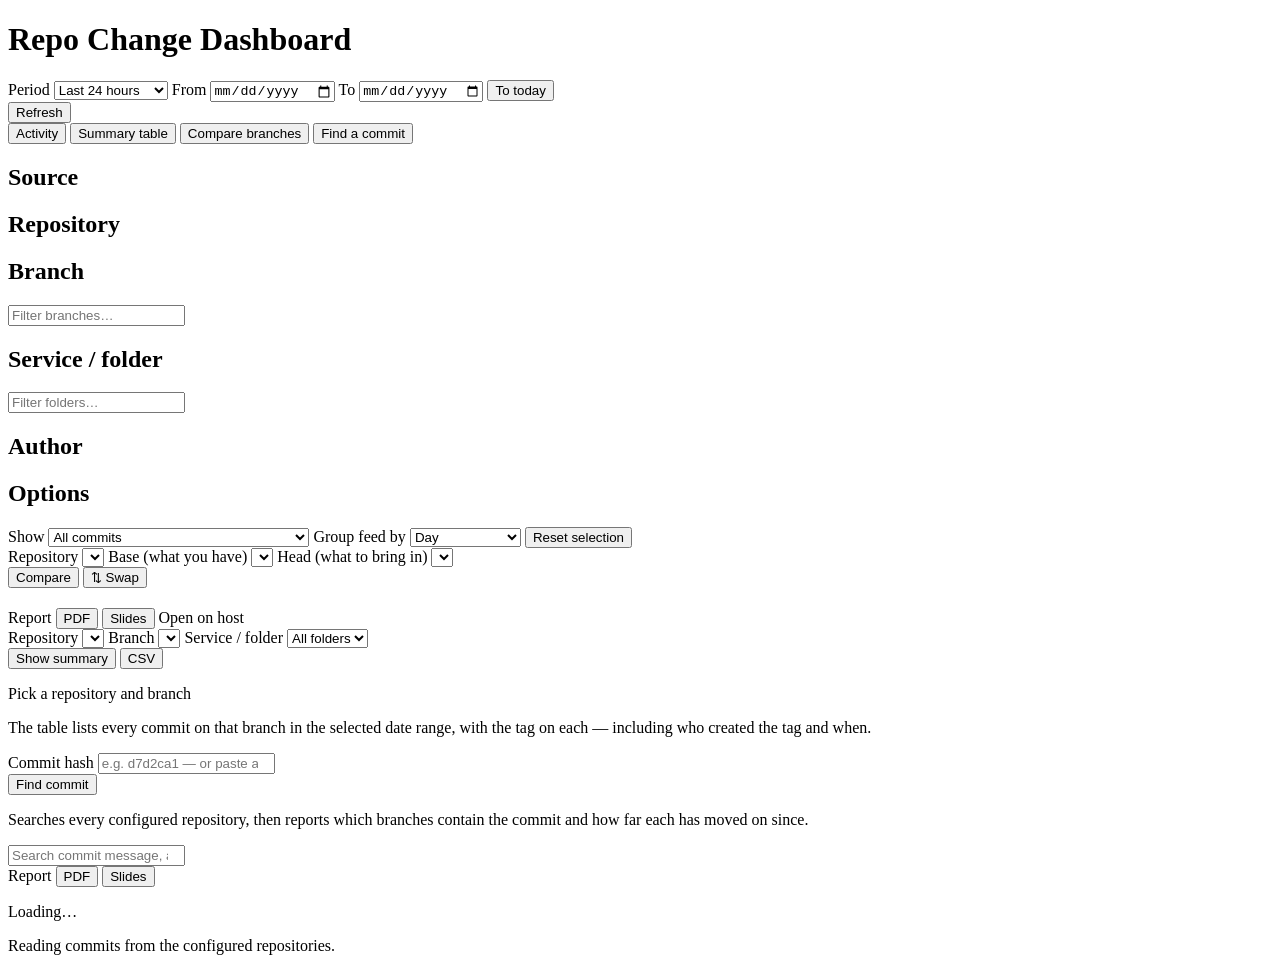
==== app/static/index.html @ 659b1095 "Commit hash and tag changes" ====
<!doctype html>
<html lang="en">
<head>
  <meta charset="utf-8" />
  <meta name="viewport" content="width=device-width, initial-scale=1" />
  <!-- Declared before the stylesheet loads so a dark-themed OS cannot flash a
       dark canvas or paint native controls dark on first render. -->
  <meta name="color-scheme" content="light" />
  <title>Repo Change Dashboard</title>
  <link rel="stylesheet" href="/static/styles.css" />
</head>
<body>
  <header class="topbar" id="topbar">
    <div class="brand">
      <span class="dot"></span>
      <h1>Repo Change Dashboard</h1>
    </div>
    <div class="topbar-controls">
      <div class="daterange" role="group" aria-label="Date range">
        <label class="field">
          <span>Period</span>
          <select id="preset">
            <option value="1">Last 24 hours</option>
            <option value="7">Last 7 days</option>
            <option value="14">Last 14 days</option>
            <option value="30">Last 30 days</option>
            <option value="90">Last 90 days</option>
            <option value="365">Last 12 months</option>
            <option value="mtd">This month</option>
            <option value="custom">Custom…</option>
          </select>
        </label>
        <label class="field">
          <span>From</span>
          <input type="date" id="date-from" aria-label="Commits on or after this date" />
        </label>
        <label class="field">
          <span>To</span>
          <input type="date" id="date-to" placeholder="today" aria-label="Commits up to and including this date" />
        </label>
        <button id="date-clear" class="btn tiny" title="Clear the end date to run through to today">To&nbsp;today</button>
      </div>
      <button id="refresh" class="btn primary">Refresh</button>
      <span id="rate" class="rate" title="GitHub API requests remaining this hour"></span>
    </div>
  </header>

  <nav class="tabs" role="tablist" aria-label="Views">
    <button class="tab is-active" id="tab-activity" data-tab="activity" role="tab" aria-selected="true">Activity</button>
    <button class="tab" id="tab-summary" data-tab="summary" role="tab" aria-selected="false">Summary table</button>
    <button class="tab" id="tab-compare" data-tab="compare" role="tab" aria-selected="false">Compare branches</button>
    <button class="tab" id="tab-lookup" data-tab="lookup" role="tab" aria-selected="false">Find a commit</button>
  </nav>

  <div id="banner" class="banner hidden"></div>

  <main class="layout" id="layout">
    <aside class="sidebar" id="sidebar">
      <section class="panel" id="provider-panel">
        <h2>Source</h2>
        <div id="provider-filters" class="optlist" role="listbox" aria-label="Source"></div>
      </section>

      <section class="panel">
        <h2>Repository</h2>
        <div id="repo-filters" class="optlist scroll" role="listbox" aria-label="Repository"></div>
      </section>

      <section class="panel">
        <h2>Branch</h2>
        <p id="branch-scope" class="scope-note"></p>
        <input id="branch-search" class="input" type="search" placeholder="Filter branches…" />
        <div id="branch-filters" class="optlist scroll" role="listbox" aria-label="Branch"></div>
      </section>

      <section class="panel" id="folder-panel">
        <h2>Service / folder</h2>
        <p id="folder-scope" class="scope-note"></p>
        <input id="folder-search" class="input" type="search" placeholder="Filter folders…" />
        <div id="folder-filters" class="optlist scroll" role="listbox" aria-label="Service or folder"></div>
      </section>

      <section class="panel">
        <h2>Author</h2>
        <div id="author-filters" class="optlist scroll" role="listbox" aria-label="Author"></div>
      </section>

      <section class="panel">
        <h2>Options</h2>
        <label class="field block">
          <span>Show</span>
          <select id="scope-commits">
            <option value="all">All commits</option>
            <option value="off-default">Only commits not on the default branch</option>
            <option value="reverts">Only reverts</option>
            <option value="churn">Only rapid re-touches (same folder, 24h)</option>
          </select>
        </label>
        <label class="field block">
          <span>Group feed by</span>
          <select id="group-by">
            <option value="day">Day</option>
            <option value="repo">Repository</option>
            <option value="folder">Service / folder</option>
          </select>
        </label>
        <button id="reset" class="btn ghost">Reset selection</button>
      </section>
    </aside>

    <section class="content">
      <!-- ============ Compare branches ============ -->
      <div id="panel-compare" class="tab-panel hidden">
        <section class="picker-bar">
          <label class="field block">
            <span>Repository</span>
            <select id="compare-repo"></select>
          </label>
          <label class="field block">
            <span>Base (what you have)</span>
            <select id="compare-base"></select>
          </label>
          <label class="field block">
            <span>Head (what to bring in)</span>
            <select id="compare-head"></select>
          </label>
          <div class="picker-actions">
            <button id="compare-run" class="btn primary">Compare</button>
            <button id="compare-swap" class="btn tiny" title="Swap base and head">⇅ Swap</button>
          </div>
        </section>
        <p id="compare-scope" class="scope-line"></p>

        <div id="compare-view" class="compare-view hidden">
          <div class="compare-head">
            <div class="compare-title">
              <h2 id="compare-heading"></h2>
              <p id="compare-sub" class="muted"></p>
            </div>
            <div class="compare-actions">
              <span id="compare-status" class="status-badge"></span>
              <span class="export-label">Report</span>
              <button id="compare-export-pdf" class="btn tiny" title="Download a PDF of this comparison">PDF</button>
              <button id="compare-export-pptx" class="btn tiny" title="Download PowerPoint slides of this comparison">Slides</button>
              <a id="compare-link" class="btn tiny" target="_blank" rel="noopener">Open on host</a>
            </div>
          </div>
          <div id="compare-stats" class="stats"></div>
          <div id="compare-body"></div>
        </div>
      </div>

      <!-- ============ Summary table ============ -->
      <div id="panel-summary" class="tab-panel hidden">
        <section class="picker-bar">
          <label class="field block">
            <span>Repository</span>
            <select id="sum-repo"></select>
          </label>
          <label class="field block">
            <span>Branch</span>
            <select id="sum-branch"></select>
          </label>
          <label class="field block">
            <span>Service / folder</span>
            <select id="sum-folder"><option value="">All folders</option></select>
          </label>
          <div class="picker-actions">
            <button id="sum-run" class="btn primary">Show summary</button>
            <button id="sum-csv" class="btn tiny" title="Download these rows as CSV">CSV</button>
          </div>
        </section>
        <p id="sum-scope" class="scope-line"></p>
        <div id="sum-body">
          <div class="state">
            <p class="state-title">Pick a repository and branch</p>
            <p class="state-hint">The table lists every commit on that branch in the selected date range, with the tag on each — including who created the tag and when.</p>
          </div>
        </div>
      </div>

      <!-- ============ Find a commit ============ -->
      <div id="panel-lookup" class="tab-panel hidden">
        <section class="picker-bar lookup-bar">
          <label class="field block grow">
            <span>Commit hash</span>
            <input id="lk-sha" class="input" type="search" spellcheck="false"
                   placeholder="e.g. d7d2ca1 — or paste a commit URL" />
          </label>
          <div class="picker-actions">
            <button id="lk-run" class="btn primary">Find commit</button>
          </div>
        </section>
        <p class="scope-line">Searches every configured repository, then reports which branches contain the commit and how far each has moved on since.</p>
        <div id="lk-body"></div>
      </div>

      <!-- ============ Activity feed ============ -->
      <div id="panel-activity" class="tab-panel">
      <div id="stats" class="stats"></div>
      <div class="feed-head">
        <input id="search" class="input grow" type="search" placeholder="Search commit message, author, or SHA…" />
        <span id="result-count" class="muted"></span>
        <div class="export" role="group" aria-label="Export report">
          <span class="export-label">Report</span>
          <button id="export-pdf" class="btn tiny" title="Download a PDF of exactly what is on screen">PDF</button>
          <button id="export-pptx" class="btn tiny" title="Download PowerPoint slides of exactly what is on screen">Slides</button>
        </div>
      </div>
      <p id="scope-line" class="scope-line"></p>
      <section id="tip-card" class="tip-card hidden" aria-label="Latest commit for the current selection"></section>
      <div id="feed" class="feed">
        <div class="state"><p class="state-title">Loading…</p><p class="state-hint">Reading commits from the configured repositories.</p></div>
      </div>
      </div>
    </section>
  </main>

  <script src="/static/app.js"></script>
</body>
</html>
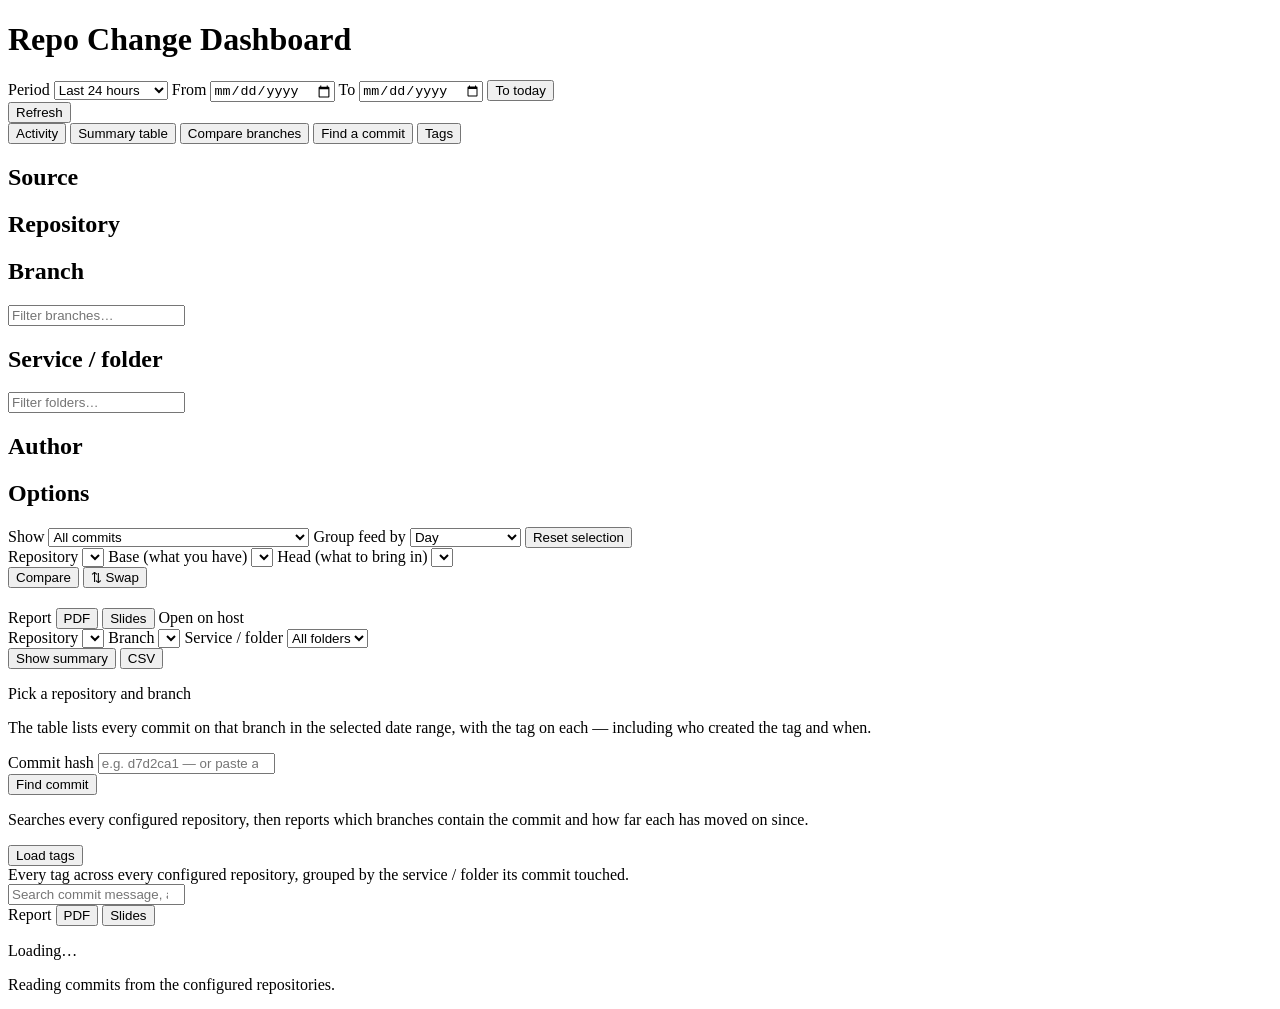
==== commit 603617f0: "tag creation added with bug fixes" ====
--- a/app/static/index.html
+++ b/app/static/index.html
@@ -50,6 +50,7 @@
     <button class="tab" id="tab-summary" data-tab="summary" role="tab" aria-selected="false">Summary table</button>
     <button class="tab" id="tab-compare" data-tab="compare" role="tab" aria-selected="false">Compare branches</button>
     <button class="tab" id="tab-lookup" data-tab="lookup" role="tab" aria-selected="false">Find a commit</button>
+    <button class="tab" id="tab-tags" data-tab="tags" role="tab" aria-selected="false">Tags</button>
   </nav>
 
   <div id="banner" class="banner hidden"></div>
@@ -171,6 +172,7 @@
           </div>
         </section>
         <p id="sum-scope" class="scope-line"></p>
+        <section id="staged-strip" class="staged-strip hidden" aria-label="Tags staged locally"></section>
         <div id="sum-body">
           <div class="state">
             <p class="state-title">Pick a repository and branch</p>
@@ -193,6 +195,17 @@
         </section>
         <p class="scope-line">Searches every configured repository, then reports which branches contain the commit and how far each has moved on since.</p>
         <div id="lk-body"></div>
+      </div>
+
+      <!-- ============ Tags ============ -->
+      <div id="panel-tags" class="tab-panel hidden">
+        <section class="picker-bar">
+          <div class="picker-actions">
+            <button id="tags-refresh" class="btn primary">Load tags</button>
+          </div>
+          <p class="scope-line" style="margin:0">Every tag across every configured repository, grouped by the service / folder its commit touched.</p>
+        </section>
+        <div id="tags-body"></div>
       </div>
 
       <!-- ============ Activity feed ============ -->
@@ -216,6 +229,53 @@
     </section>
   </main>
 
+  <dialog id="tag-dialog" class="dialog" aria-labelledby="tag-dialog-title">
+    <form method="dialog" id="tag-form">
+      <h2 id="tag-dialog-title">Create a tag</h2>
+
+      <div id="tag-target" class="dialog-target"></div>
+
+      <div id="tag-step-input">
+        <label class="field block">
+          <span>Tag name</span>
+          <input id="tag-name" class="input" type="text" spellcheck="false" placeholder="v1.2.0" required />
+        </label>
+        <label class="field block">
+          <span>Comment</span>
+          <textarea id="tag-message" class="input" rows="3" placeholder="What this tag marks"></textarea>
+        </label>
+        <p class="dialog-note">The tag is created <strong>on this machine only</strong>. Nothing reaches the remote until you press Push afterwards.</p>
+        <p id="tag-error" class="dialog-error hidden"></p>
+        <div class="dialog-actions">
+          <button type="button" id="tag-cancel" class="btn">Cancel</button>
+          <button type="button" id="tag-review" class="btn primary">Review</button>
+        </div>
+      </div>
+
+      <div id="tag-step-confirm" class="hidden">
+        <div id="tag-summary" class="dialog-confirm"></div>
+        <p id="tag-error-2" class="dialog-error hidden"></p>
+        <div class="dialog-actions">
+          <button type="button" id="tag-back" class="btn">Back</button>
+          <button type="button" id="tag-create" class="btn primary">Create locally</button>
+        </div>
+      </div>
+    </form>
+  </dialog>
+
+  <dialog id="push-dialog" class="dialog" aria-labelledby="push-dialog-title">
+    <form method="dialog">
+      <h2 id="push-dialog-title">Push this tag to the remote?</h2>
+      <div id="push-summary" class="dialog-confirm"></div>
+      <p class="dialog-note warn">This writes to the remote repository. Removing it again means deleting the tag on the host.</p>
+      <p id="push-error" class="dialog-error hidden"></p>
+      <div class="dialog-actions">
+        <button type="button" id="push-cancel" class="btn">Cancel</button>
+        <button type="button" id="push-confirm" class="btn primary">Push tag</button>
+      </div>
+    </form>
+  </dialog>
+
   <script src="/static/app.js"></script>
 </body>
 </html>
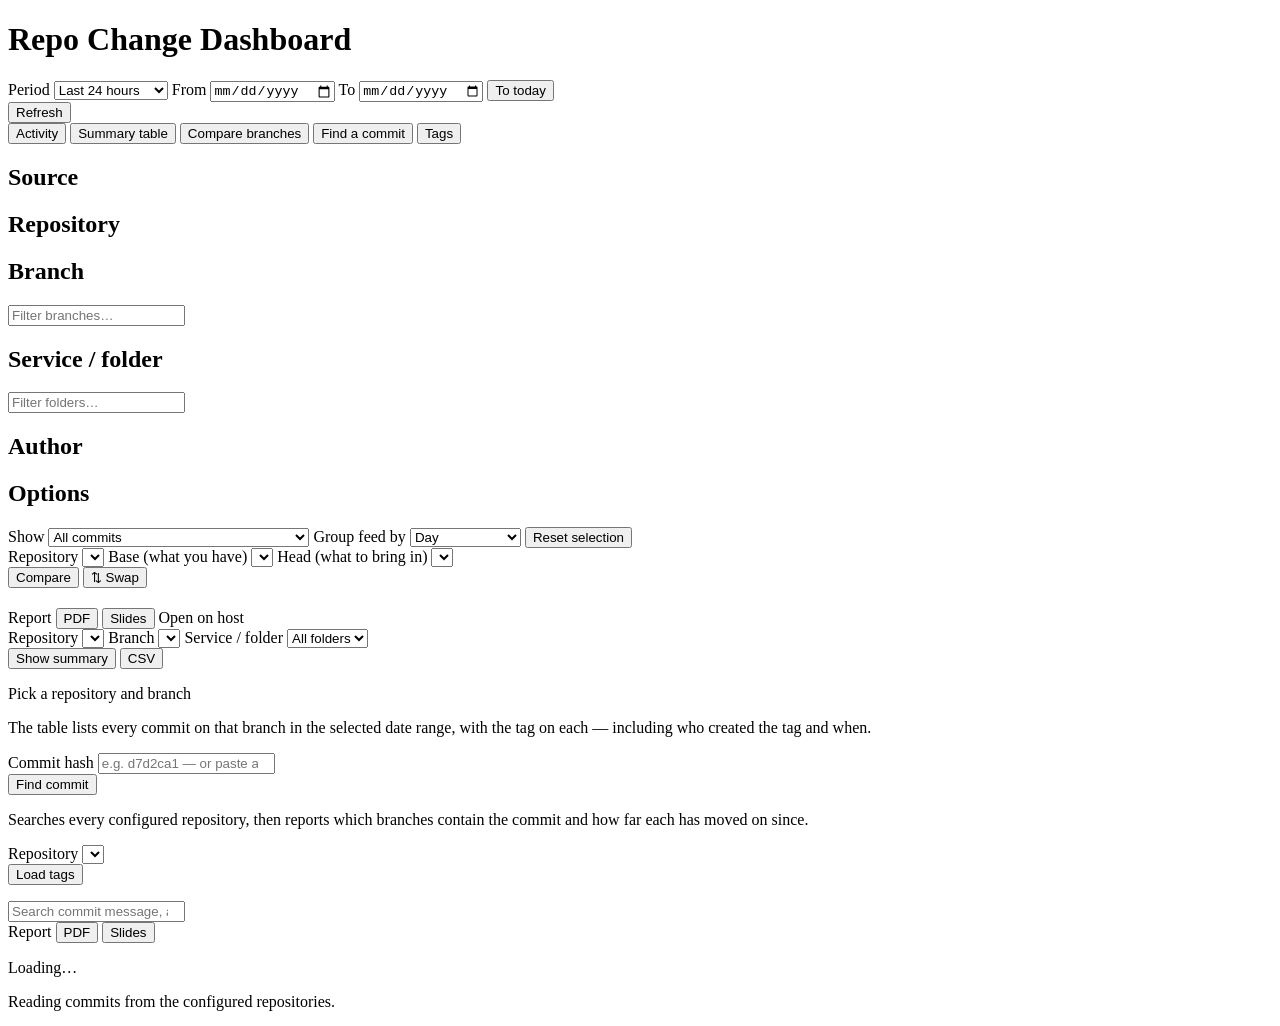
==== commit 9830bb59: "tag enhancements" ====
--- a/app/static/index.html
+++ b/app/static/index.html
@@ -200,11 +200,15 @@
       <!-- ============ Tags ============ -->
       <div id="panel-tags" class="tab-panel hidden">
         <section class="picker-bar">
+          <label class="field block">
+            <span>Repository</span>
+            <select id="tags-repo"></select>
+          </label>
           <div class="picker-actions">
             <button id="tags-refresh" class="btn primary">Load tags</button>
           </div>
-          <p class="scope-line" style="margin:0">Every tag across every configured repository, grouped by the service / folder its commit touched.</p>
-        </section>
+        </section>
+        <p id="tags-scope" class="scope-line"></p>
         <div id="tags-body"></div>
       </div>
 
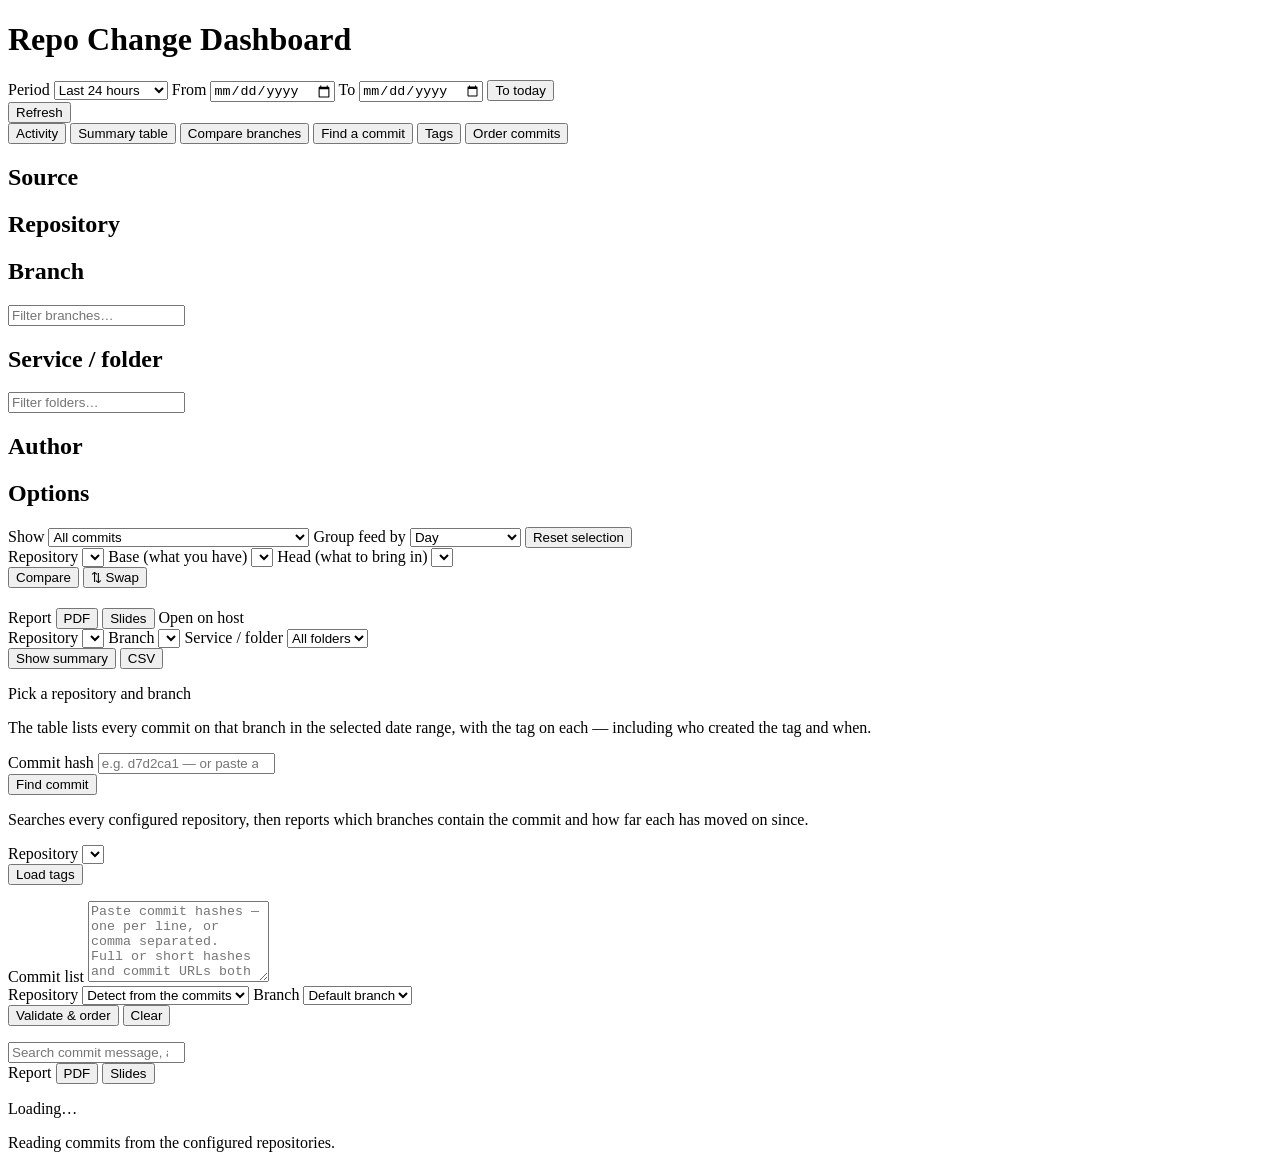
==== commit 559ef554: "multiple commit hash search" ====
--- a/app/static/index.html
+++ b/app/static/index.html
@@ -51,6 +51,7 @@
     <button class="tab" id="tab-compare" data-tab="compare" role="tab" aria-selected="false">Compare branches</button>
     <button class="tab" id="tab-lookup" data-tab="lookup" role="tab" aria-selected="false">Find a commit</button>
     <button class="tab" id="tab-tags" data-tab="tags" role="tab" aria-selected="false">Tags</button>
+    <button class="tab" id="tab-order" data-tab="order" role="tab" aria-selected="false">Order commits</button>
   </nav>
 
   <div id="banner" class="banner hidden"></div>
@@ -212,6 +213,34 @@
         <div id="tags-body"></div>
       </div>
 
+      <!-- ============ Order a list of commits ============ -->
+      <div id="panel-order" class="tab-panel hidden">
+        <section class="picker-bar order-bar">
+          <label class="field block grow">
+            <span>Commit list</span>
+            <textarea id="ord-input" class="input" rows="5" spellcheck="false"
+              placeholder="Paste commit hashes — one per line, or comma separated.&#10;Full or short hashes and commit URLs both work."></textarea>
+          </label>
+          <div class="order-side">
+            <label class="field block">
+              <span>Repository</span>
+              <select id="ord-repo"><option value="">Detect from the commits</option></select>
+            </label>
+            <label class="field block">
+              <span>Branch</span>
+              <select id="ord-branch"><option value="">Default branch</option></select>
+            </label>
+            <div class="picker-actions">
+              <button id="ord-run" class="btn primary">Validate &amp; order</button>
+              <button id="ord-clear" class="btn tiny">Clear</button>
+            </div>
+          </div>
+        </section>
+        <p id="ord-scope" class="scope-line"></p>
+        <div id="ord-problems"></div>
+        <div id="ord-body"></div>
+      </div>
+
       <!-- ============ Activity feed ============ -->
       <div id="panel-activity" class="tab-panel">
       <div id="stats" class="stats"></div>
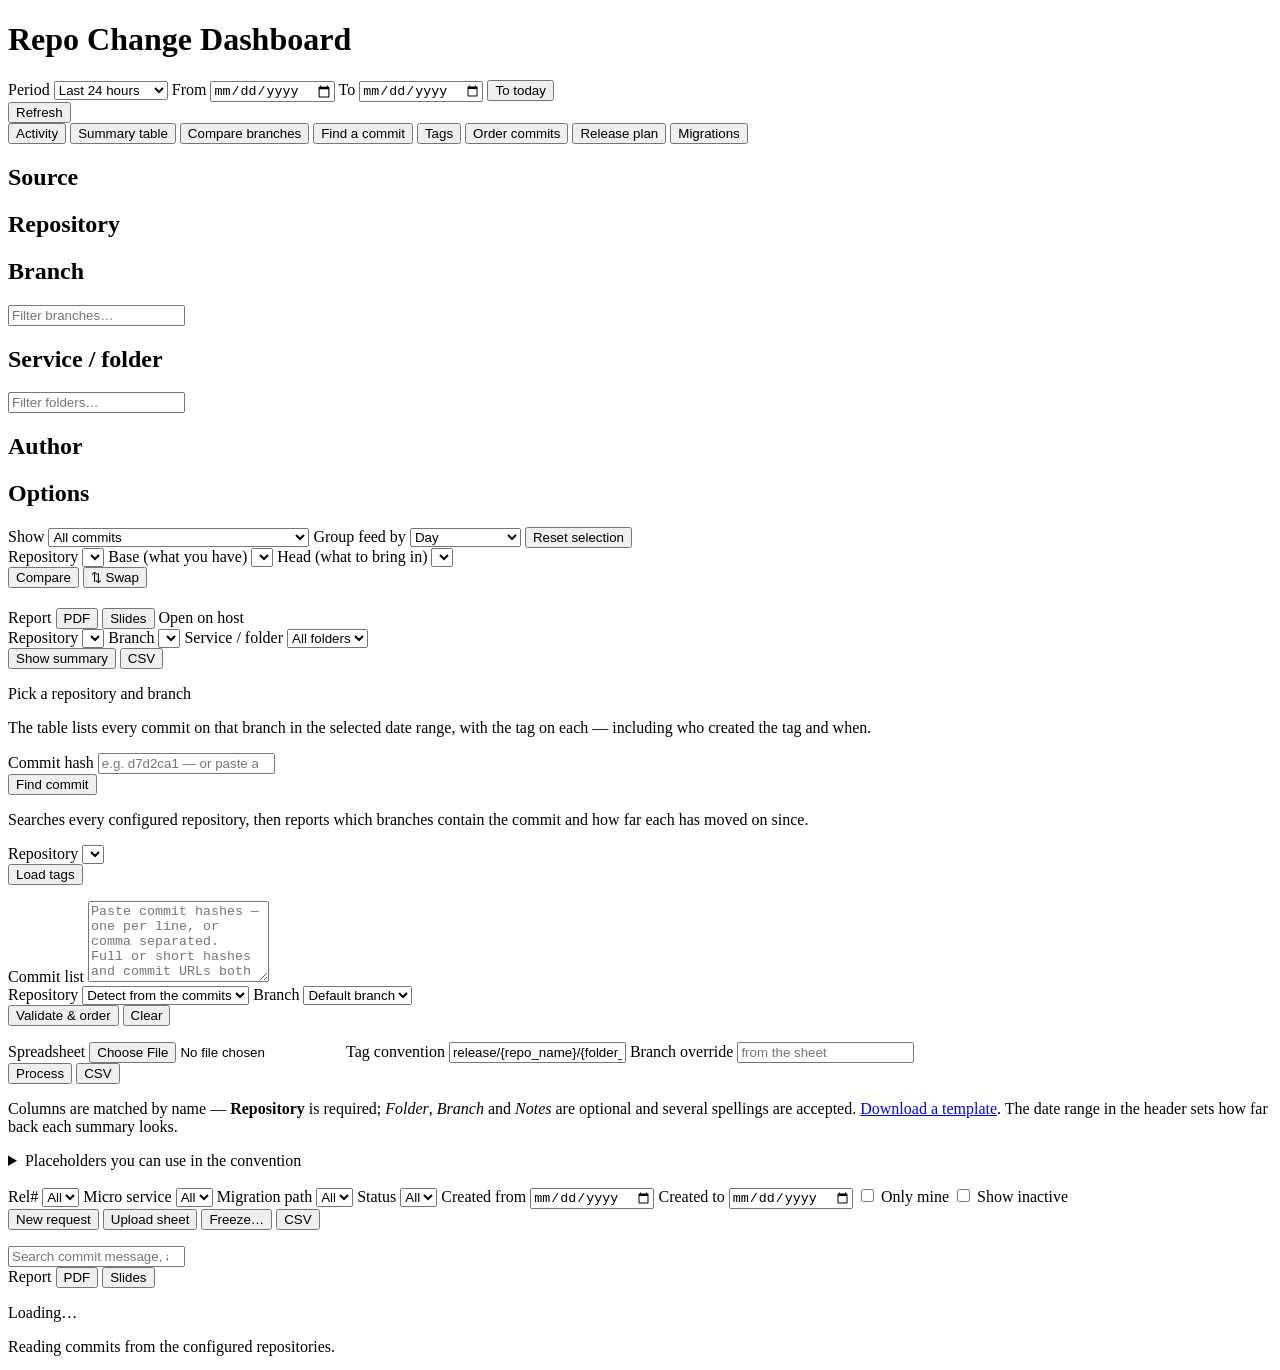
==== commit f3ea48e2: "migration tracker added" ====
--- a/app/static/index.html
+++ b/app/static/index.html
@@ -52,6 +52,8 @@
     <button class="tab" id="tab-lookup" data-tab="lookup" role="tab" aria-selected="false">Find a commit</button>
     <button class="tab" id="tab-tags" data-tab="tags" role="tab" aria-selected="false">Tags</button>
     <button class="tab" id="tab-order" data-tab="order" role="tab" aria-selected="false">Order commits</button>
+    <button class="tab" id="tab-plan" data-tab="plan" role="tab" aria-selected="false">Release plan</button>
+    <button class="tab" id="tab-migrations" data-tab="migrations" role="tab" aria-selected="false">Migrations</button>
   </nav>
 
   <div id="banner" class="banner hidden"></div>
@@ -111,6 +113,10 @@
     </aside>
 
     <section class="content">
+      <!-- Staged tags are app-wide: you can create one from any tab, so the strip
+           sits above the panels rather than inside the one that made it. -->
+      <section id="staged-strip" class="staged-strip hidden" aria-label="Tags staged locally"></section>
+
       <!-- ============ Compare branches ============ -->
       <div id="panel-compare" class="tab-panel hidden">
         <section class="picker-bar">
@@ -173,7 +179,6 @@
           </div>
         </section>
         <p id="sum-scope" class="scope-line"></p>
-        <section id="staged-strip" class="staged-strip hidden" aria-label="Tags staged locally"></section>
         <div id="sum-body">
           <div class="state">
             <p class="state-title">Pick a repository and branch</p>
@@ -241,6 +246,92 @@
         <div id="ord-body"></div>
       </div>
 
+      <!-- ============ Release plan from a spreadsheet ============ -->
+      <div id="panel-plan" class="tab-panel hidden">
+        <section class="picker-bar plan-bar">
+          <label class="field block">
+            <span>Spreadsheet</span>
+            <input id="plan-file" class="input" type="file" accept=".xlsx,.xlsm,.csv,.tsv" />
+          </label>
+          <label class="field block grow">
+            <span>Tag convention</span>
+            <input id="plan-convention" class="input" type="text" spellcheck="false"
+                   value="release/{repo_name}/{folder_slug}/{yyyy}.{mm}.{n:02}" />
+          </label>
+          <label class="field block">
+            <span>Branch override</span>
+            <input id="plan-branch" class="input" type="text" spellcheck="false" placeholder="from the sheet" />
+          </label>
+          <div class="picker-actions">
+            <button id="plan-run" class="btn primary">Process</button>
+            <button id="plan-csv" class="btn tiny" title="Download these results as CSV">CSV</button>
+          </div>
+        </section>
+
+        <p class="scope-line">
+          Columns are matched by name — <strong>Repository</strong> is required; <em>Folder</em>,
+          <em>Branch</em> and <em>Notes</em> are optional and several spellings are accepted.
+          <a id="plan-template" href="/api/bulk/template">Download a template</a>.
+          The date range in the header sets how far back each summary looks.
+        </p>
+        <details id="plan-help" class="plan-help">
+          <summary>Placeholders you can use in the convention</summary>
+          <div id="plan-placeholders" class="plan-tokens"></div>
+        </details>
+
+        <p id="plan-scope" class="scope-line"></p>
+        <div id="plan-body"></div>
+      </div>
+
+      <!-- ============ Migration requests ============ -->
+      <div id="panel-migrations" class="tab-panel hidden">
+        <div id="mig-notices"></div>
+
+        <section class="picker-bar mig-bar">
+          <label class="field block">
+            <span>Rel#</span>
+            <select id="mig-f-release" class="select"><option value="">All</option></select>
+          </label>
+          <label class="field block">
+            <span>Micro service</span>
+            <select id="mig-f-service" class="select"><option value="">All</option></select>
+          </label>
+          <label class="field block">
+            <span>Migration path</span>
+            <select id="mig-f-path" class="select"><option value="">All</option></select>
+          </label>
+          <label class="field block">
+            <span>Status</span>
+            <select id="mig-f-status" class="select"><option value="">All</option></select>
+          </label>
+          <label class="field block">
+            <span>Created from</span>
+            <input id="mig-f-from" class="input" type="date" />
+          </label>
+          <label class="field block">
+            <span>Created to</span>
+            <input id="mig-f-to" class="input" type="date" />
+          </label>
+          <label class="field inline mig-mine">
+            <input id="mig-f-mine" type="checkbox" />
+            <span>Only mine</span>
+          </label>
+          <label class="field inline mig-mine">
+            <input id="mig-f-inactive" type="checkbox" />
+            <span>Show inactive</span>
+          </label>
+          <div class="picker-actions">
+            <button id="mig-new" class="btn primary">New request</button>
+            <button id="mig-upload" class="btn">Upload sheet</button>
+            <button id="mig-freeze" class="btn">Freeze…</button>
+            <button id="mig-csv" class="btn tiny" title="Download the register as CSV">CSV</button>
+          </div>
+        </section>
+
+        <p id="mig-scope" class="scope-line"></p>
+        <div id="mig-body"></div>
+      </div>
+
       <!-- ============ Activity feed ============ -->
       <div id="panel-activity" class="tab-panel">
       <div id="stats" class="stats"></div>
@@ -309,6 +400,7 @@
     </form>
   </dialog>
 
+  <script src="/static/migrations.js"></script>
   <script src="/static/app.js"></script>
 </body>
 </html>
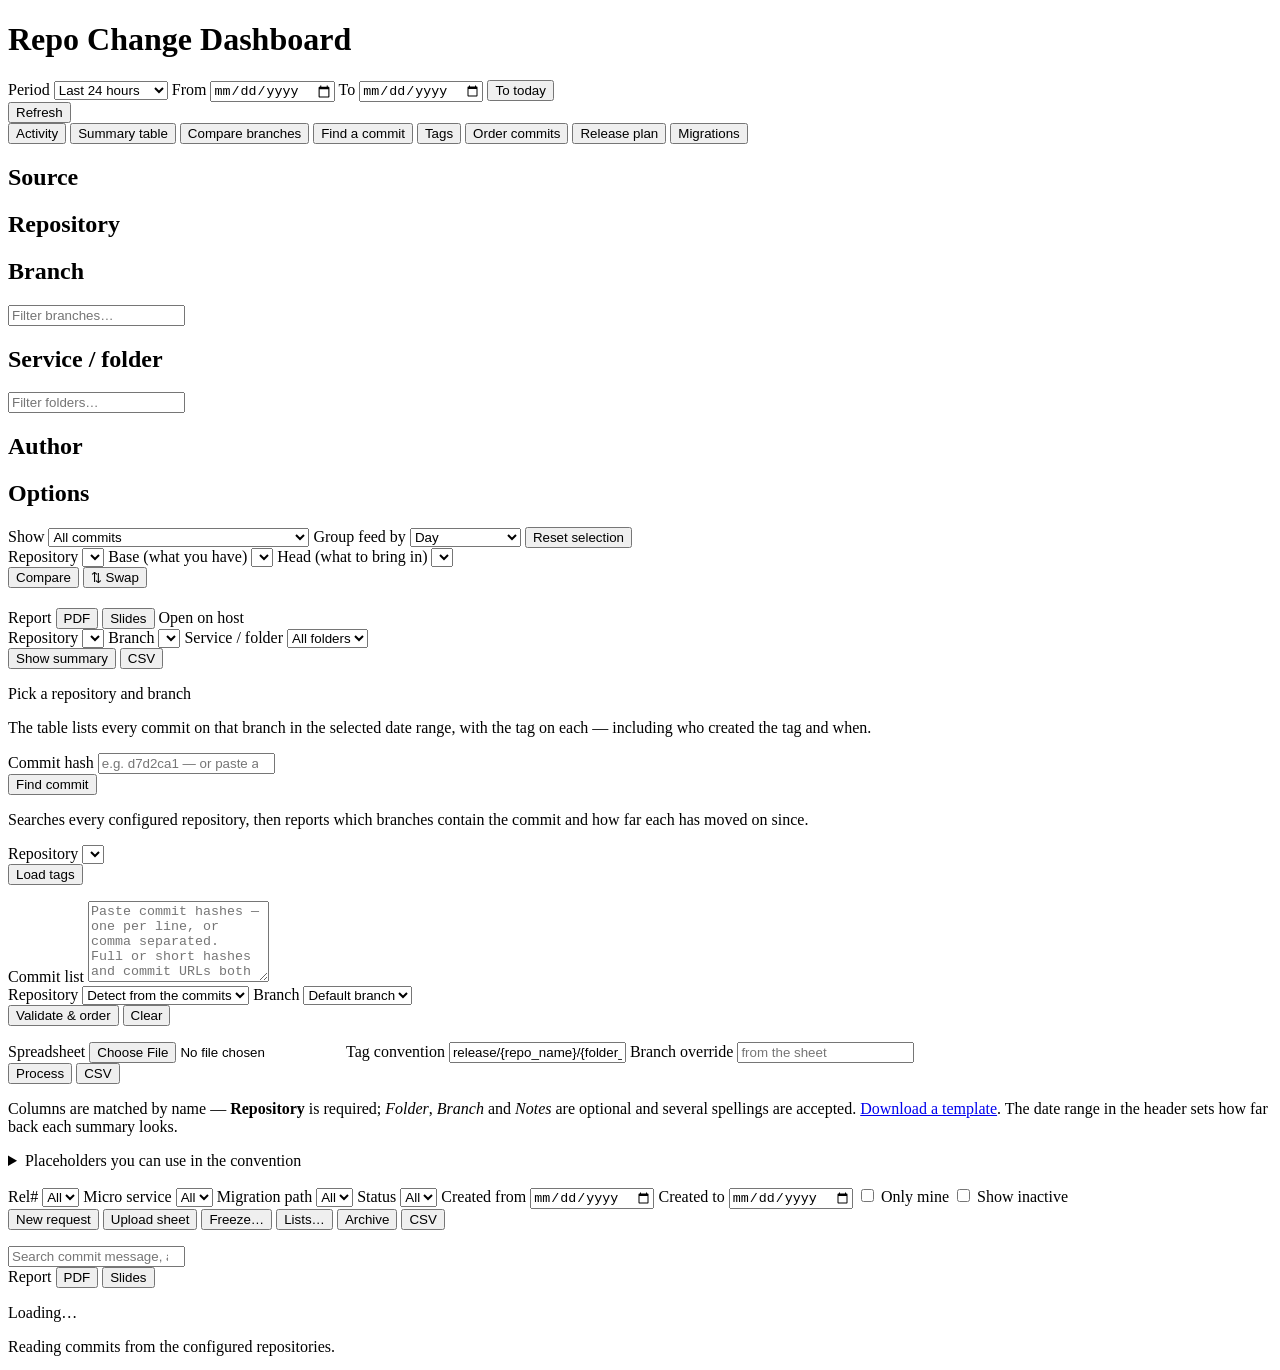
==== commit c2d51800: "enhancement of migration tracker" ====
--- a/app/static/index.html
+++ b/app/static/index.html
@@ -324,6 +324,8 @@
             <button id="mig-new" class="btn primary">New request</button>
             <button id="mig-upload" class="btn">Upload sheet</button>
             <button id="mig-freeze" class="btn">Freeze…</button>
+            <button id="mig-lists" class="btn">Lists…</button>
+            <button id="mig-archive-view" class="btn">Archive</button>
             <button id="mig-csv" class="btn tiny" title="Download the register as CSV">CSV</button>
           </div>
         </section>
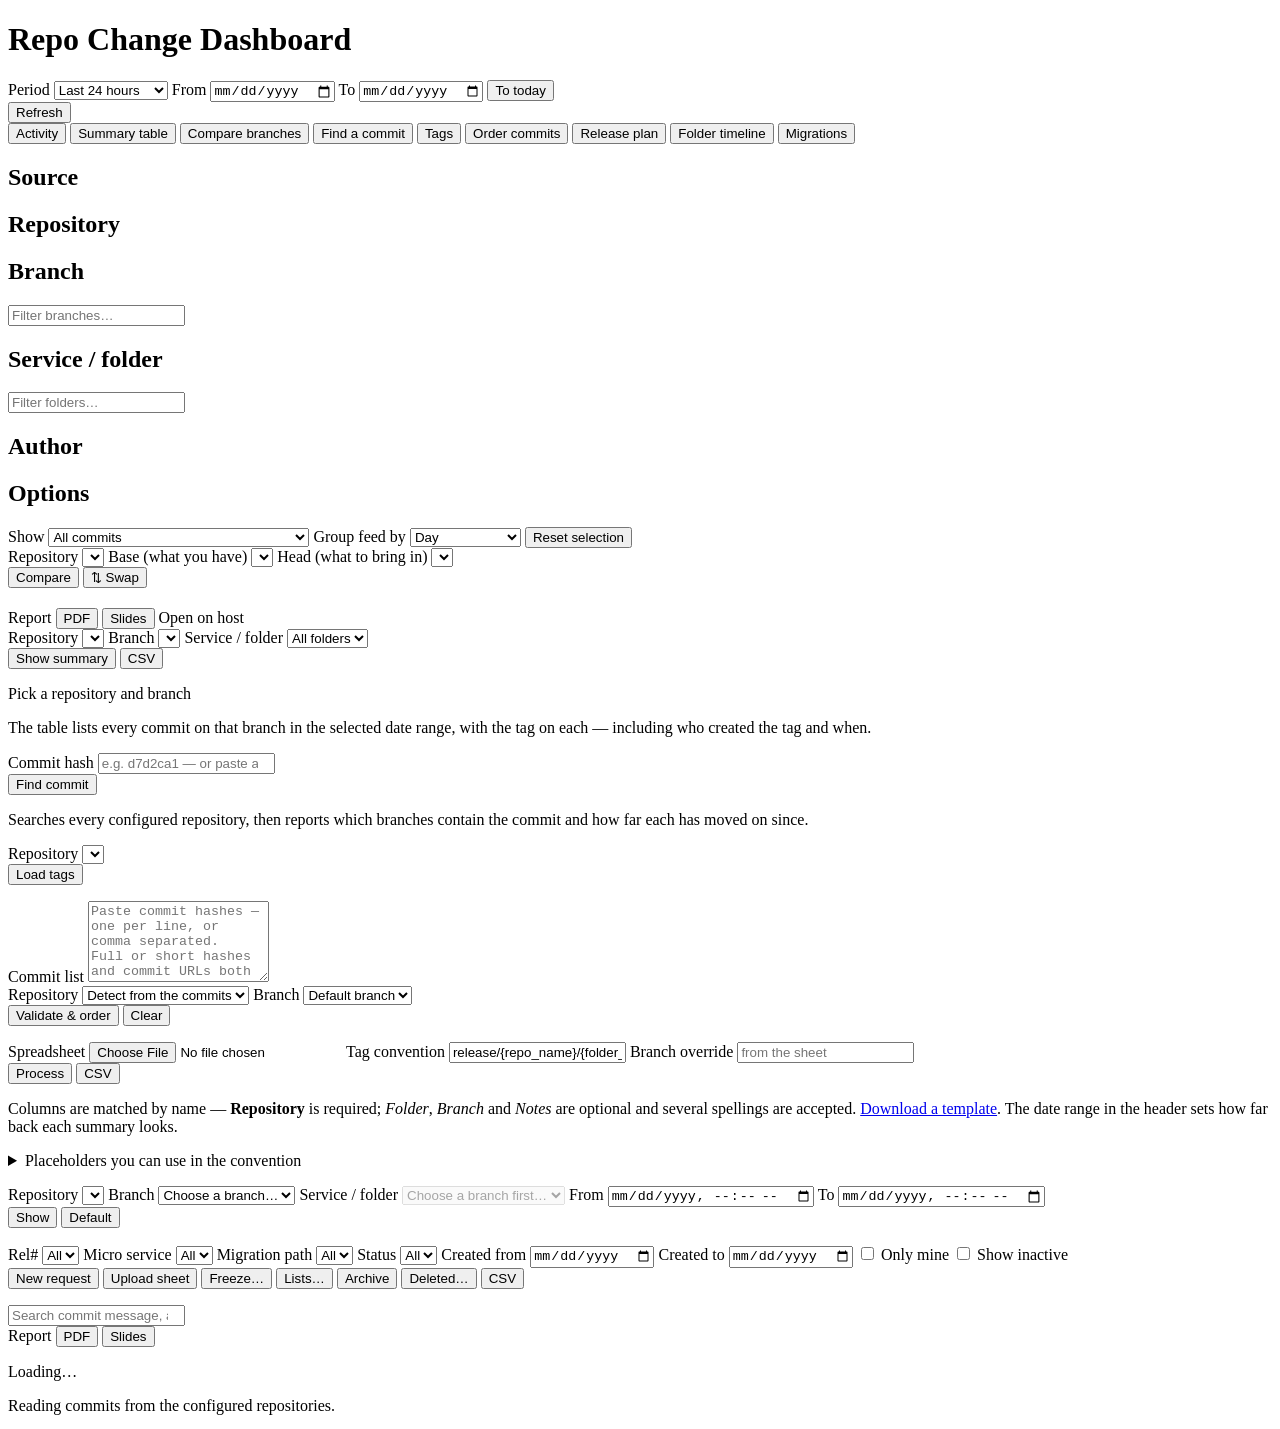
==== commit b0779732: "migration enhancement part 2" ====
--- a/app/static/index.html
+++ b/app/static/index.html
@@ -13,9 +13,9 @@
   <header class="topbar" id="topbar">
     <div class="brand">
       <span class="dot"></span>
-      <h1>Repo Change Dashboard</h1>
+      <h1 id="brand-title">Repo Change Dashboard</h1>
     </div>
-    <div class="topbar-controls">
+    <div class="topbar-controls" id="topbar-controls">
       <div class="daterange" role="group" aria-label="Date range">
         <label class="field">
           <span>Period</span>
@@ -53,6 +53,7 @@
     <button class="tab" id="tab-tags" data-tab="tags" role="tab" aria-selected="false">Tags</button>
     <button class="tab" id="tab-order" data-tab="order" role="tab" aria-selected="false">Order commits</button>
     <button class="tab" id="tab-plan" data-tab="plan" role="tab" aria-selected="false">Release plan</button>
+    <button class="tab" id="tab-timeline" data-tab="timeline" role="tab" aria-selected="false">Folder timeline</button>
     <button class="tab" id="tab-migrations" data-tab="migrations" role="tab" aria-selected="false">Migrations</button>
   </nav>
 
@@ -283,6 +284,43 @@
         <div id="plan-body"></div>
       </div>
 
+      <!-- ============ Folder timeline ============ -->
+      <div id="panel-timeline" class="tab-panel hidden">
+        <section class="picker-bar tl-bar">
+          <label class="field block">
+            <span>Repository</span>
+            <select id="tl-repo" class="select"></select>
+          </label>
+          <label class="field block">
+            <span>Branch</span>
+            <select id="tl-branch" class="select">
+              <option value="">Choose a branch…</option>
+            </select>
+          </label>
+          <label class="field block">
+            <span>Service / folder</span>
+            <select id="tl-folder" class="select" disabled>
+              <option value="">Choose a branch first…</option>
+            </select>
+          </label>
+          <label class="field block">
+            <span>From</span>
+            <input id="tl-from" class="input" type="datetime-local" />
+          </label>
+          <label class="field block">
+            <span>To</span>
+            <input id="tl-to" class="input" type="datetime-local" />
+          </label>
+          <div class="picker-actions">
+            <button id="tl-run" class="btn primary">Show</button>
+            <button id="tl-reset" class="btn tiny" title="Back to the default window">Default</button>
+          </div>
+        </section>
+
+        <p id="tl-scope" class="scope-line"></p>
+        <div id="tl-body"></div>
+      </div>
+
       <!-- ============ Migration requests ============ -->
       <div id="panel-migrations" class="tab-panel hidden">
         <div id="mig-notices"></div>
@@ -326,6 +364,7 @@
             <button id="mig-freeze" class="btn">Freeze…</button>
             <button id="mig-lists" class="btn">Lists…</button>
             <button id="mig-archive-view" class="btn">Archive</button>
+            <button id="mig-deleted" class="btn">Deleted…</button>
             <button id="mig-csv" class="btn tiny" title="Download the register as CSV">CSV</button>
           </div>
         </section>
@@ -402,6 +441,7 @@
     </form>
   </dialog>
 
+  <script src="/static/timeline.js"></script>
   <script src="/static/migrations.js"></script>
   <script src="/static/app.js"></script>
 </body>
